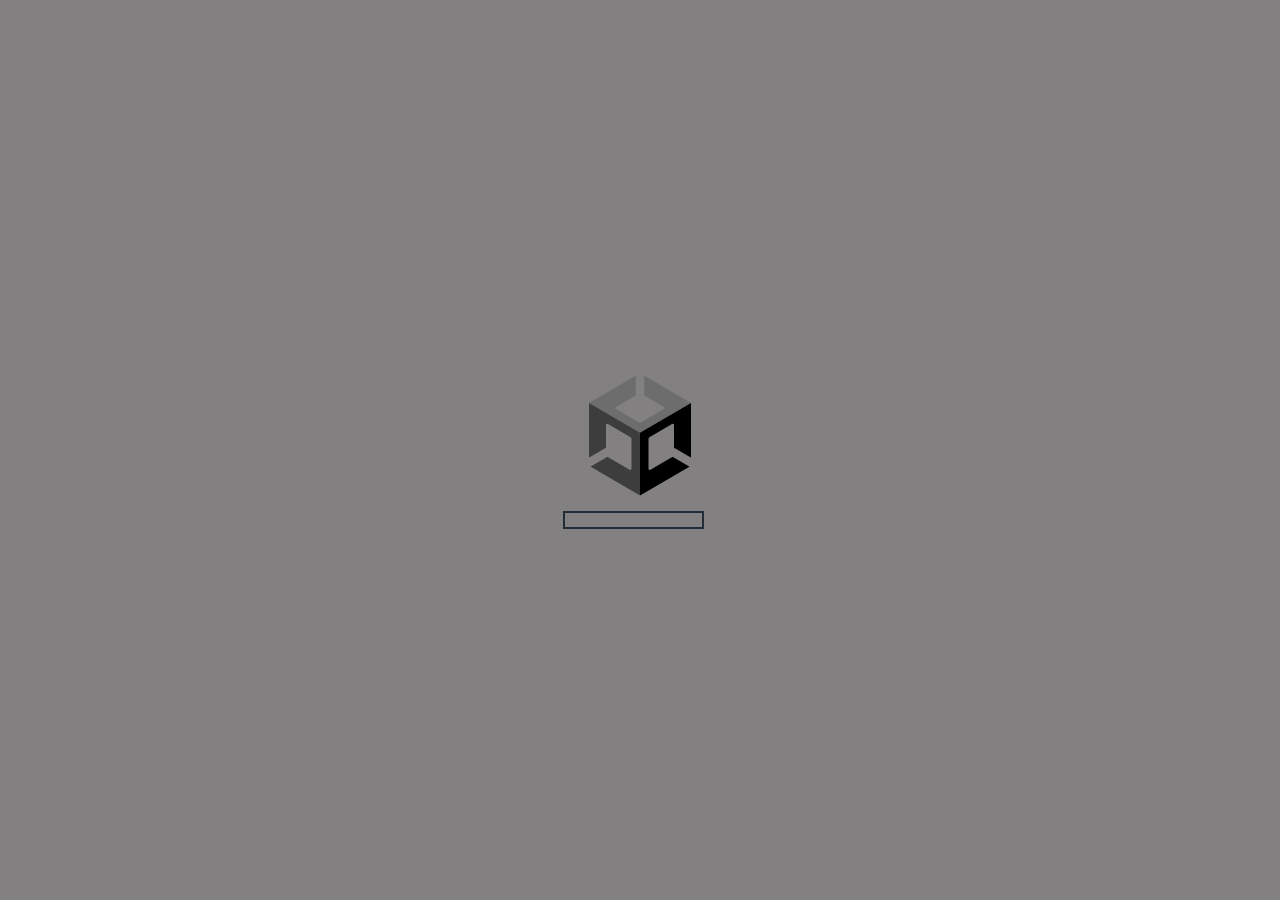
==== MixedRadixConverter/WebGL/index.html @ 5ff47d9e "Added project Mixed Radix Converter v1.0" ====
<!DOCTYPE html>
<html lang="en-us">
  <head>
    <meta charset="utf-8">
    <meta http-equiv="Content-Type" content="text/html; charset=utf-8">
    <title>Unity WebGL Player | Mixed Radix Converter</title>
    <link rel="shortcut icon" href="TemplateData/favicon.ico">
    <link rel="stylesheet" href="TemplateData/style.css">
    <link rel="manifest" href="manifest.webmanifest">
  </head>
  <body>
    <div id="unity-container">
      <canvas id="unity-canvas" width=960 height=600></canvas>
      <div id="unity-loading-bar">
        <div id="unity-logo"></div>
        <div id="unity-progress-bar-empty">
          <div id="unity-progress-bar-full"></div>
        </div>
      </div>
      <div id="unity-warning"> </div>
    </div>
    <script>
      window.addEventListener("load", function () {
        if ("serviceWorker" in navigator) {
          navigator.serviceWorker.register("ServiceWorker.js");
        }
      });

      var container = document.querySelector("#unity-container");
      var canvas = document.querySelector("#unity-canvas");
      var loadingBar = document.querySelector("#unity-loading-bar");
      var progressBarFull = document.querySelector("#unity-progress-bar-full");
      var warningBanner = document.querySelector("#unity-warning");

      // Shows a temporary message banner/ribbon for a few seconds, or
      // a permanent error message on top of the canvas if type=='error'.
      // If type=='warning', a yellow highlight color is used.
      // Modify or remove this function to customize the visually presented
      // way that non-critical warnings and error messages are presented to the
      // user.
      function unityShowBanner(msg, type) {
        function updateBannerVisibility() {
          warningBanner.style.display = warningBanner.children.length ? 'block' : 'none';
        }
        var div = document.createElement('div');
        div.innerHTML = msg;
        warningBanner.appendChild(div);
        if (type == 'error') div.style = 'background: red; padding: 10px;';
        else {
          if (type == 'warning') div.style = 'background: yellow; padding: 10px;';
          setTimeout(function() {
            warningBanner.removeChild(div);
            updateBannerVisibility();
          }, 5000);
        }
        updateBannerVisibility();
      }

      var buildUrl = "Build";
      var loaderUrl = buildUrl + "/WebGL.loader.js";
      var config = {
        dataUrl: buildUrl + "/WebGL.data.br",
        frameworkUrl: buildUrl + "/WebGL.framework.js.br",
        codeUrl: buildUrl + "/WebGL.wasm.br",
        streamingAssetsUrl: "StreamingAssets",
        companyName: "Ternary Research Group",
        productName: "Mixed Radix Converter",
        productVersion: "1.0",
        showBanner: unityShowBanner,
      };

      // By default Unity keeps WebGL canvas render target size matched with
      // the DOM size of the canvas element (scaled by window.devicePixelRatio)
      // Set this to false if you want to decouple this synchronization from
      // happening inside the engine, and you would instead like to size up
      // the canvas DOM size and WebGL render target sizes yourself.
      // config.matchWebGLToCanvasSize = false;

      if (/iPhone|iPad|iPod|Android/i.test(navigator.userAgent)) {
        // Mobile device style: fill the whole browser client area with the game canvas:
        var meta = document.createElement('meta');
        meta.name = 'viewport';
        meta.content = 'width=device-width, height=device-height, initial-scale=1.0, user-scalable=no, shrink-to-fit=yes';
        document.getElementsByTagName('head')[0].appendChild(meta);
      }

      loadingBar.style.display = "block";

      var script = document.createElement("script");
      script.src = loaderUrl;
      script.onload = () => {
        createUnityInstance(canvas, config, (progress) => {
          progressBarFull.style.width = 100 * progress + "%";
        }).then((unityInstance) => {
          loadingBar.style.display = "none";
        }).catch((message) => {
          alert(message);
        });
      };
      document.body.appendChild(script);
    </script>
  </body>
</html>
---- MixedRadixConverter/WebGL/TemplateData/style.css ----
body { padding: 0; margin: 0 }
#unity-container { position: absolute; width: 100%; height: 100%; }
#unity-canvas { width: 100%; height: 100%; background: #828080 }
#unity-loading-bar { position: absolute; left: 50%; top: 50%; transform: translate(-50%, -50%); display: none }
#unity-logo { width: 154px; height: 130px; background: url('unity-logo-light.png') no-repeat center }
#unity-progress-bar-empty { width: 141px; height: 18px; margin-top: 10px; background: url('progress-bar-empty-light.png') no-repeat center }
#unity-progress-bar-full { width: 0%; height: 18px; margin-top: 10px; background: url('progress-bar-full-light.png') no-repeat center }
#unity-warning { position: absolute; left: 50%; top: 5%; transform: translate(-50%); background: white; padding: 10px; display: none }
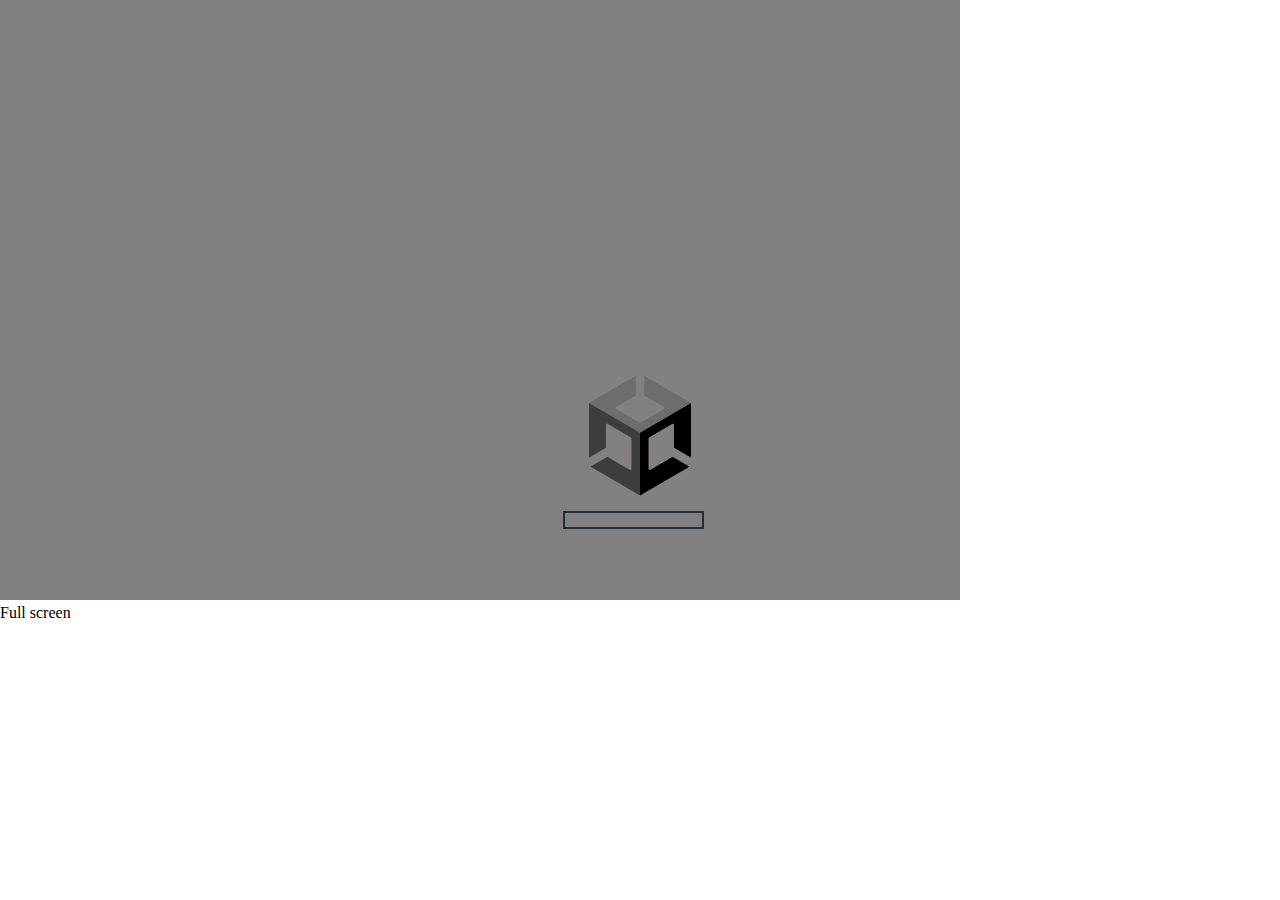
==== commit ec3cd304: "Added various features such as mobile keyboard, fullscreen api, etc" ====
--- a/MixedRadixConverter/WebGL/index.html
+++ b/MixedRadixConverter/WebGL/index.html
@@ -6,10 +6,9 @@
     <title>Unity WebGL Player | Mixed Radix Converter</title>
     <link rel="shortcut icon" href="TemplateData/favicon.ico">
     <link rel="stylesheet" href="TemplateData/style.css">
-    <link rel="manifest" href="manifest.webmanifest">
   </head>
   <body>
-    <div id="unity-container">
+    <div id="unity-container" class="unity-desktop">
       <canvas id="unity-canvas" width=960 height=600></canvas>
       <div id="unity-loading-bar">
         <div id="unity-logo"></div>
@@ -18,18 +17,18 @@
         </div>
       </div>
       <div id="unity-warning"> </div>
+      <div id="unity-footer">
+        <div id="unity-webgl-logo"></div>
+        <div id="unity-fullscreen-button"></div>
+        <div id="unity-build-title">Full screen</div>
+      </div>
     </div>
     <script>
-      window.addEventListener("load", function () {
-        if ("serviceWorker" in navigator) {
-          navigator.serviceWorker.register("ServiceWorker.js");
-        }
-      });
-
       var container = document.querySelector("#unity-container");
       var canvas = document.querySelector("#unity-canvas");
       var loadingBar = document.querySelector("#unity-loading-bar");
       var progressBarFull = document.querySelector("#unity-progress-bar-full");
+      var fullscreenButton = document.querySelector("#unity-fullscreen-button");
       var warningBanner = document.querySelector("#unity-warning");
 
       // Shows a temporary message banner/ribbon for a few seconds, or
@@ -59,9 +58,9 @@
       var buildUrl = "Build";
       var loaderUrl = buildUrl + "/WebGL.loader.js";
       var config = {
-        dataUrl: buildUrl + "/WebGL.data.br",
-        frameworkUrl: buildUrl + "/WebGL.framework.js.br",
-        codeUrl: buildUrl + "/WebGL.wasm.br",
+        dataUrl: buildUrl + "/WebGL.data",
+        frameworkUrl: buildUrl + "/WebGL.framework.js",
+        codeUrl: buildUrl + "/WebGL.wasm",
         streamingAssetsUrl: "StreamingAssets",
         companyName: "Ternary Research Group",
         productName: "Mixed Radix Converter",
@@ -78,26 +77,45 @@
 
       if (/iPhone|iPad|iPod|Android/i.test(navigator.userAgent)) {
         // Mobile device style: fill the whole browser client area with the game canvas:
+
         var meta = document.createElement('meta');
         meta.name = 'viewport';
         meta.content = 'width=device-width, height=device-height, initial-scale=1.0, user-scalable=no, shrink-to-fit=yes';
         document.getElementsByTagName('head')[0].appendChild(meta);
+        container.className = "unity-mobile";
+
+        // To lower canvas resolution on mobile devices to gain some
+        // performance, uncomment the following line:
+        // config.devicePixelRatio = 1;
+
+        canvas.style.width = window.innerWidth + 'px';
+        canvas.style.height = window.innerHeight + 'px';
+      } else {
+        // Desktop style: Render the game canvas in a window that can be maximized to fullscreen:
+
+        canvas.style.width = "960px";
+        canvas.style.height = "600px";
       }
 
       loadingBar.style.display = "block";
 
-      var script = document.createElement("script");
+       var script = document.createElement("script");
       script.src = loaderUrl;
       script.onload = () => {
         createUnityInstance(canvas, config, (progress) => {
           progressBarFull.style.width = 100 * progress + "%";
         }).then((unityInstance) => {
           loadingBar.style.display = "none";
+		   window.unityInstance = unityInstance; // https://forum.unity.com/threads/unityinstance-is-not-defined.950269/
         }).catch((message) => {
           alert(message);
         });
       };
       document.body.appendChild(script);
+      
+	  function U2J_FullScreen(mode){
+           unityInstance.SetFullscreen(mode);
+      }
     </script>
   </body>
 </html>
